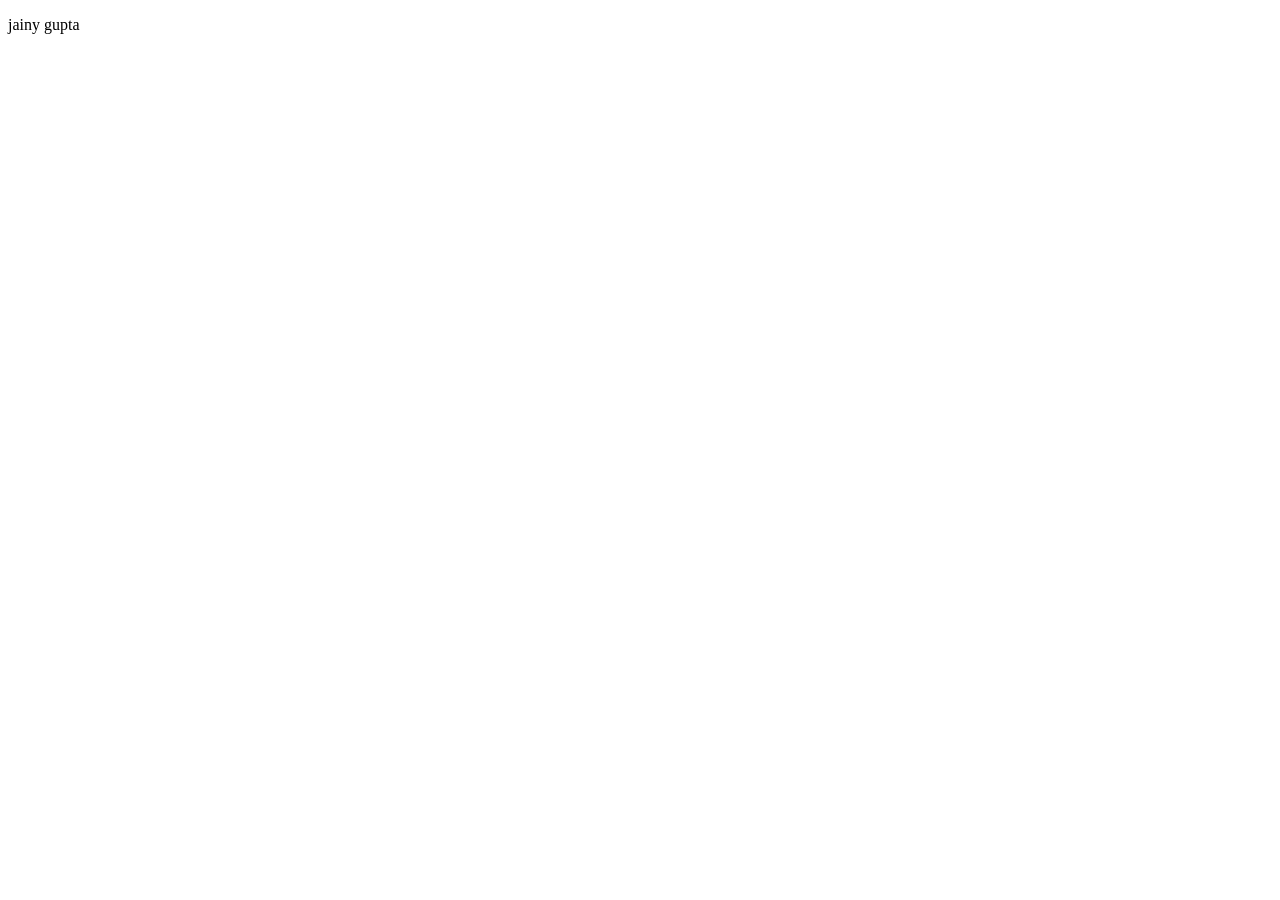
==== index2.html @ bea88034 "add" ====
<!DOCTYPE html>
<html lang="en">
<head>
    <meta charset="UTF-8">
    <meta name="viewport" content="width=device-width, initial-scale=1.0">
    <title>Document</title>
</head>
<body>
    <p>jainy gupta</p>
</body>
</html>
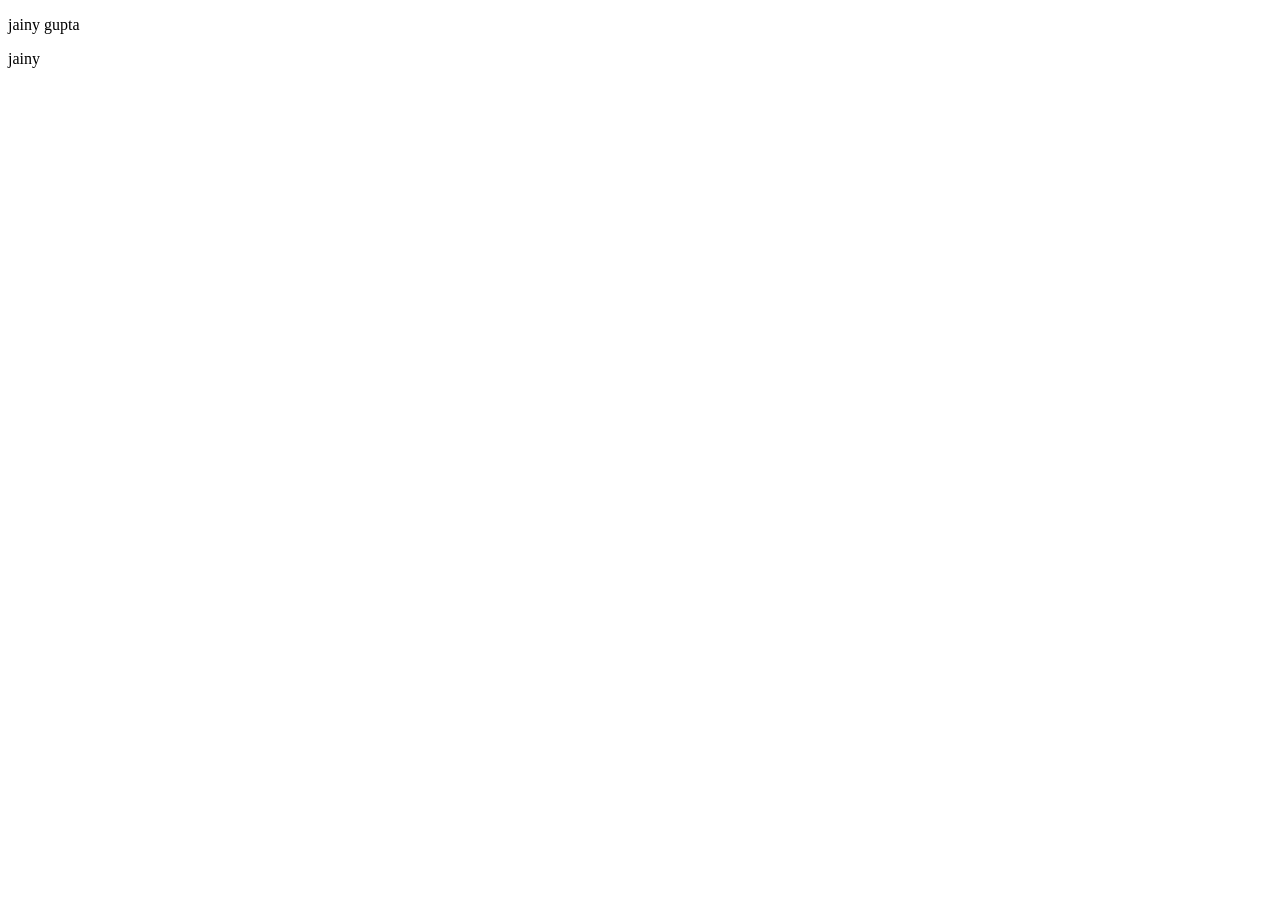
==== commit 56890b1d: "new addition" ====
--- a/index2.html
+++ b/index2.html
@@ -7,5 +7,6 @@
 </head>
 <body>
     <p>jainy gupta</p>
+    <p>jainy</p>
 </body>
 </html>
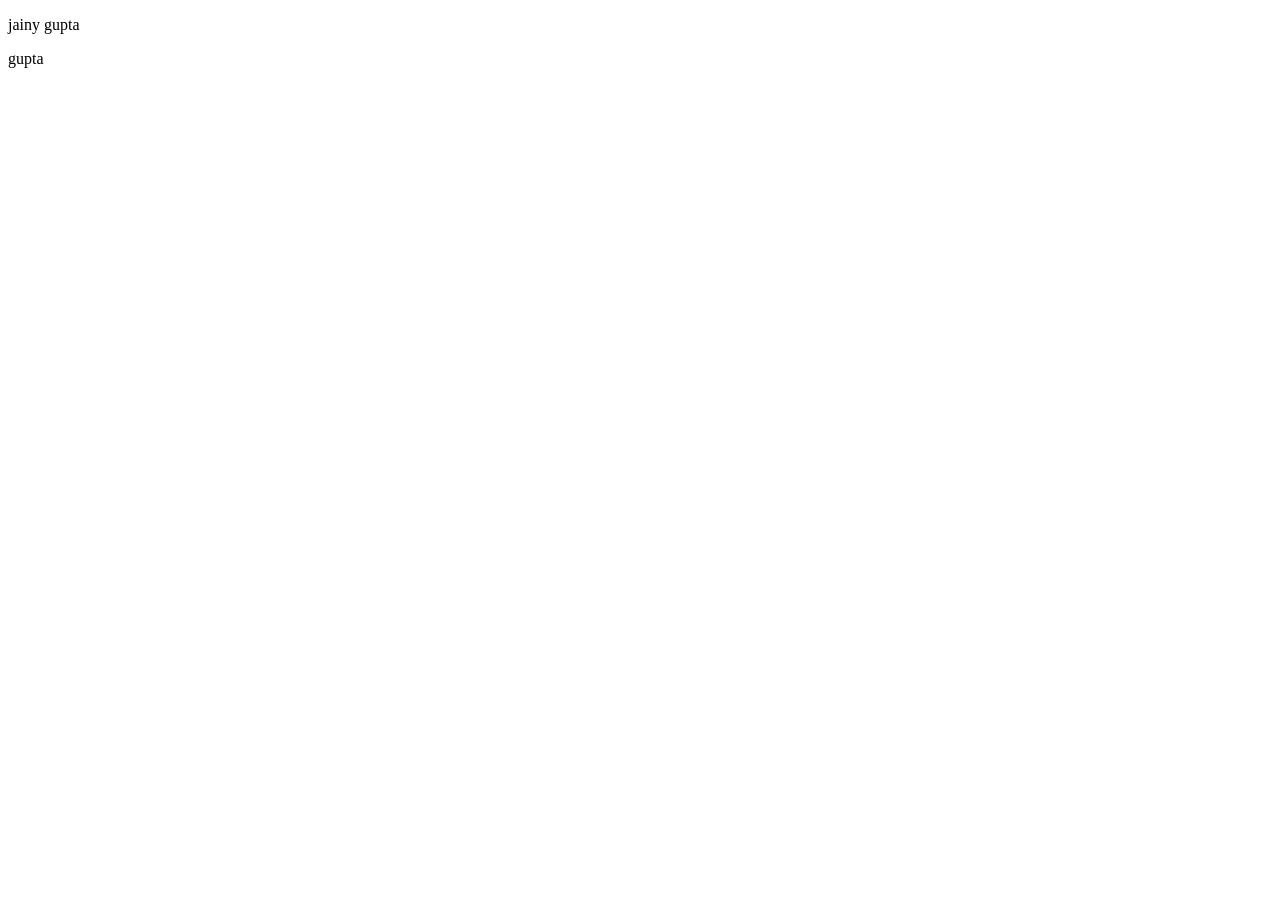
==== commit 90daaac9: "new addition" ====
--- a/index2.html
+++ b/index2.html
@@ -7,6 +7,6 @@
 </head>
 <body>
     <p>jainy gupta</p>
-    <p>jainy</p>
+    <p>gupta</p>
 </body>
 </html>
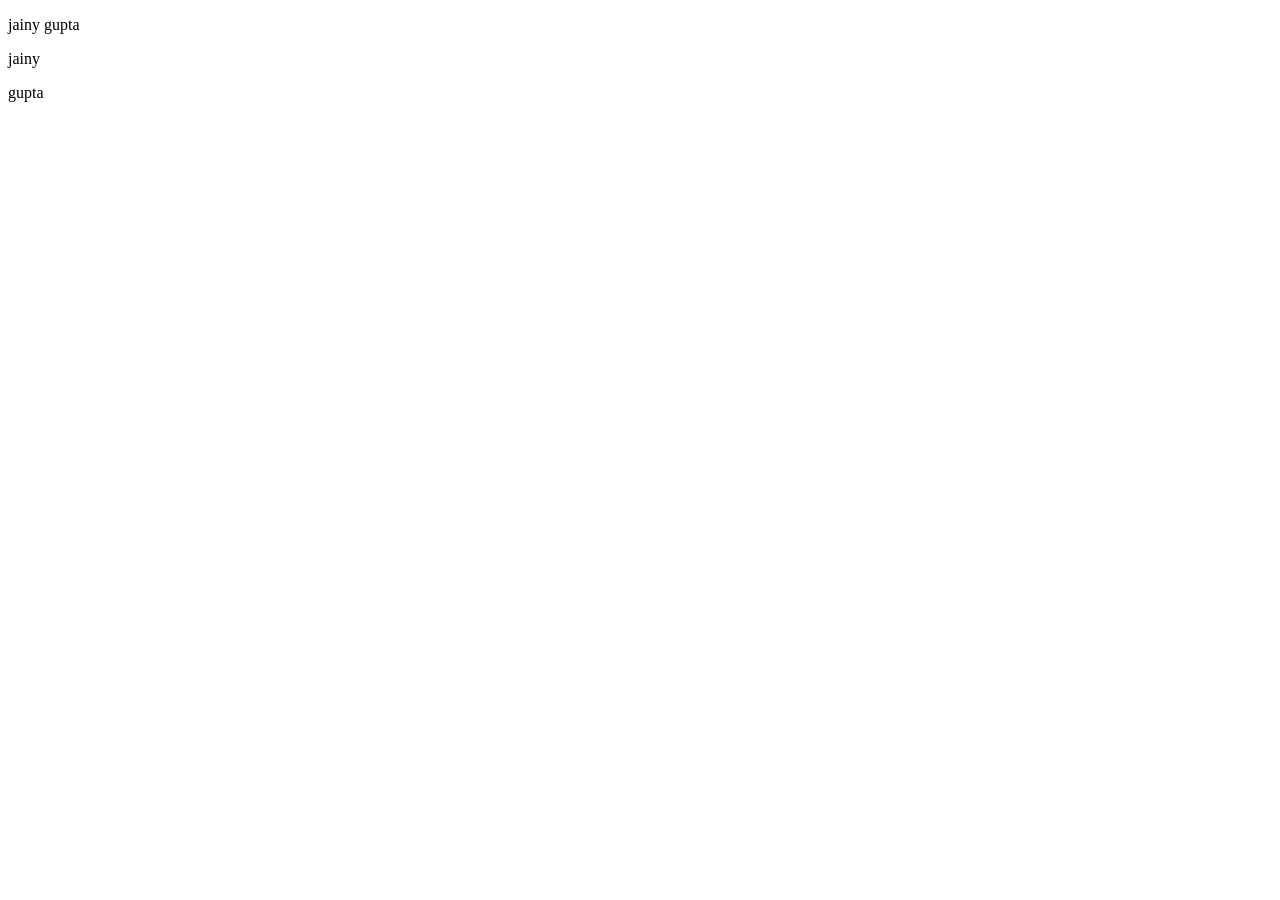
==== commit c5c4c87e: "new" ====
--- a/index2.html
+++ b/index2.html
@@ -7,6 +7,8 @@
 </head>
 <body>
     <p>jainy gupta</p>
+    <p>jainy</p>
     <p>gupta</p>
+ 
 </body>
 </html>
